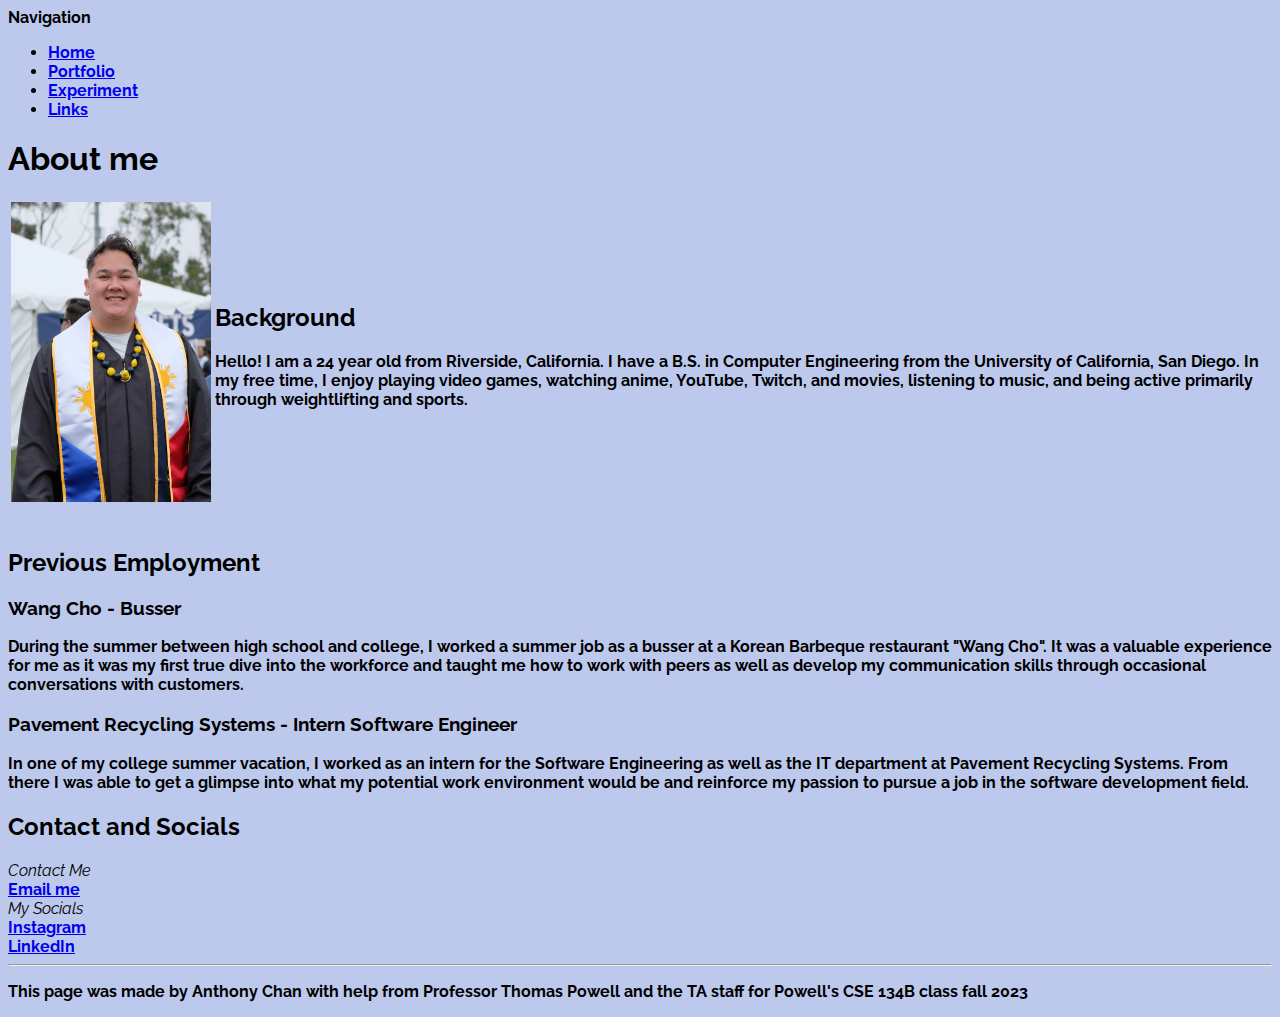
==== about.html @ c1b6a0e2 "first commit" ====
<!DOCTYPE html>
<html lang="en">

<head>
    <meta charset="utf-8"/>
    <meta property="og:title" content="Anthony Chan's Resume"/>
    <meta property="og:type"  content="article"/>
    <meta property="og:description" content="A resume website for potential hirers and family to explore"/>
    <meta property="og:url" content="https://stupendous-truffle-41fb56.netlify.app/"/>
    <meta property="og:image" content="https://stupendous-truffle-41fb56.netlify.app/images/me.webp"/> 
    <title>About</title>
    <link href="images/favicon.ico" rel="icon">
    <link href="styles/about.css" rel="stylesheet">
</head>

<body>
    <header>
        <strong>Navigation</strong>
        <nav>
            <ul>
                <li><a href="./index.html">Home</a></li>
                <li><a href="./portfolio.html">Portfolio</a></li>
                <li><a href="./experiment.html">Experiment</a></li>
                <li><a href="./links.html">Links</a></li>
            </ul>
        </nav>
    </header>

    <main>
            <h1>About me</h1>
        <section class="myself">
            <table>
                <tr>
                    <td>
                        <picture>
                            <source type="image/webp" srcset="images/me.webp">
                            <img src="images/me.jpg" height="300" width="200" alt="A picture of Anthony">
                        </picture>
                    </td>
                    <td>
                        <h2>Background</h2>
                        <p>Hello! I am a 24 year old from Riverside, California. I have a 
                        B.S. in Computer Engineering from the University of California, San
                        Diego. In my free time, I enjoy playing video games, watching anime,
                        YouTube, Twitch, and movies, listening to music, and being active 
                        primarily through weightlifting and sports.</p>
                    </td>
                </tr>
            </table>
        </section>

        <br>
        <section class="work">
            <h2>Previous Employment</h2>
            <h3>Wang Cho - Busser</h3>
            <p>During the summer between high school and college, I worked a 
            summer job as a busser at a Korean Barbeque restaurant "Wang Cho".
            It was a valuable experience for me as it was my first true dive 
            into the workforce and taught me how to work with peers as well as
            develop my communication skills through occasional conversations
            with customers.</p>

            <h3>Pavement Recycling Systems - Intern Software Engineer</h3>
            <p>In one of my college summer vacation, I worked as an intern for
            the Software Engineering as well as the IT department at Pavement 
            Recycling Systems. From there I was able to get a glimpse into what
            my potential work environment would be and reinforce my passion to 
            pursue a job in the software development field.
            </p>
        </section>

        <section>
            <h2>Contact and Socials</h2>
            <em>Contact Me</em>
            <br>
            <a href="mailto:anthonynathanjohnchan@gmail.com">Email me</a>
            <br>
            <em>My Socials</em>
            <br>
            <a href="https://www.instagram.com/pinoy_chan/">Instagram</a>
            <br>
            <a href="https://www.linkedin.com/in/anthony-chan-191922160/">LinkedIn</a>
        </section>
    </main>

    <footer>
        <hr/>
        <p> This page was made by Anthony Chan with help from Professor Thomas 
            Powell and the TA staff for Powell's CSE 134B class fall 2023 </p>
    </footer>
</body>

</html>
---- styles/about.css ----
:root{
    --main-bg-color: #bcc8ec;
}

@font-face {
    font-family: "Raleway";
    font-style: normal;
    font-weight: 400;
    src: url("../fonts/Raleway/static/Raleway-Light.ttf");
}

@font-face {
    font-family: "Raleway";
    font-style: bold;
    font-weight: 400;
    src: url("../fonts/Raleway/static/Raleway-Bold.ttf");
}

@font-face {
    font-family: "Raleway";
    font-style: italic;
    font-weight: 400;
    src: url("../fonts/Raleway/static/Raleway-Italic.ttf");
}

body{
    font-family: "Raleway", Tahoma;
    background-color: var(--main-bg-color);
}

picture{
    float: left;
}

.work{
    display: block;
}
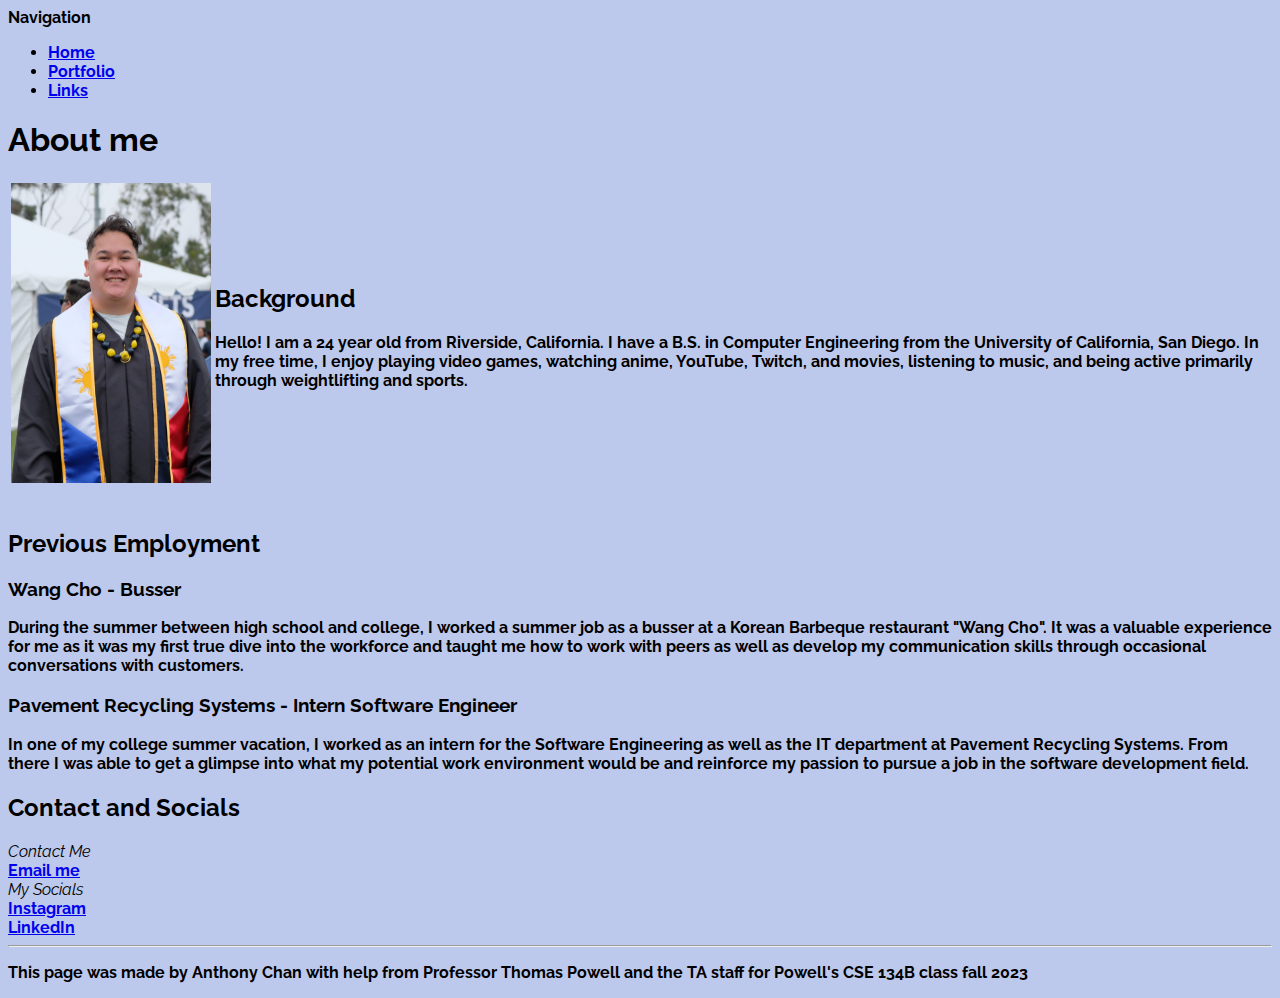
==== commit 11163929: "CSS changes" ====
--- a/about.html
+++ b/about.html
@@ -15,12 +15,11 @@
 
 <body>
     <header>
-        <strong>Navigation</strong>
         <nav>
+            <strong>Navigation</strong>
             <ul>
                 <li><a href="./index.html">Home</a></li>
                 <li><a href="./portfolio.html">Portfolio</a></li>
-                <li><a href="./experiment.html">Experiment</a></li>
                 <li><a href="./links.html">Links</a></li>
             </ul>
         </nav>
@@ -33,8 +32,27 @@
                 <tr>
                     <td>
                         <picture>
-                            <source type="image/webp" srcset="images/me.webp">
-                            <img src="images/me.jpg" height="300" width="200" alt="A picture of Anthony">
+                            <source 
+                            sizes="(min-width: 600px) 100vw, 600px,
+                                (min-width: 1200px) 100vw, 1200px"
+                            srcset="images/meWide.webp 600w,
+                                    images/meUltraWide.webp 1200w"
+                            type="image/webp">
+
+                            <source
+                            sizes="(min-width: 600px) 100vw, 600px,
+                                (min-width: 1200px) 100vw, 1200px"
+                            srcset="images/meWide.jpg 600w,
+                                images/meUltraWide.jpg 1200w"
+                            type="image/jpeg">
+
+                            <img 
+                                src="images/me.jpg" 
+                                height="300" 
+                                width="200" 
+                                alt="A picture of Anthony"
+                                decoding="sync"
+                                fetchpriority="high">
                         </picture>
                     </td>
                     <td>
@@ -69,7 +87,7 @@
             </p>
         </section>
 
-        <section>
+        <section class="contact">
             <h2>Contact and Socials</h2>
             <em>Contact Me</em>
             <br>
